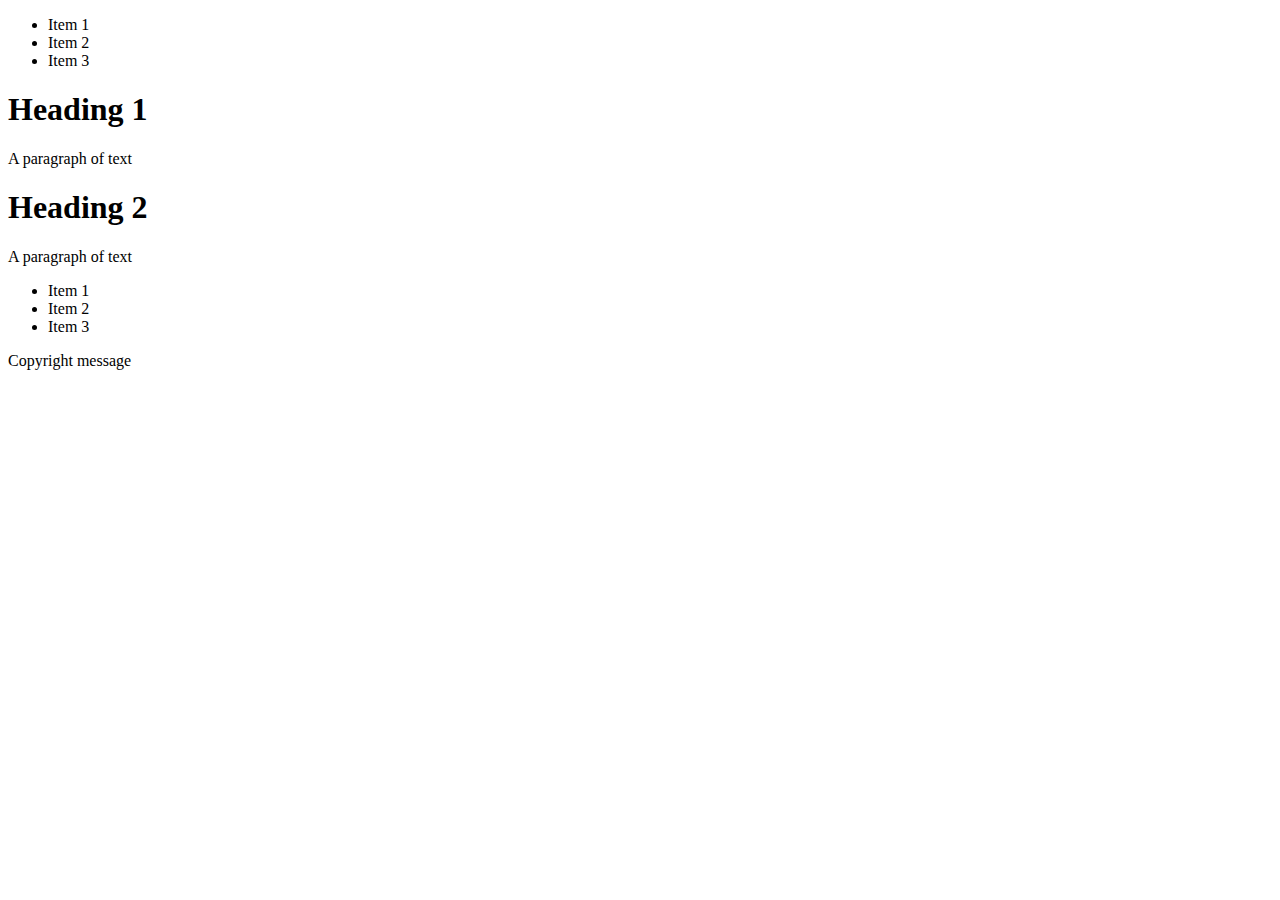
==== blocks.html @ 2bcd1120 "commit" ====
<!DOCTYPE html>

<html>
  <head>
    <meta charset="utf-8">
    <title>Block</title>
  </head>
  <body>

    <header>
      <nav>
        <ul>
          <li>Item 1</li>
          <li>Item 2</li>
          <li>Item 3</li>
        </ul>
      </nav>
    </header>

    <main>
      <article>
        <section>
          <h1>Heading 1</h1>
          <p>A paragraph of text</p>
        </section>
        <section>
          <h1>Heading 2</h1>
          <p>A paragraph of text</p>
        </section>
      </article>
      <aside>
        <ul>
          <li>Item 1</li>
          <li>Item 2</li>
          <li>Item 3</li>
        </ul>
      </aside>
    </main>

    <footer>
      <p>Copyright message</p>
    </footer>
  </body>
</html>
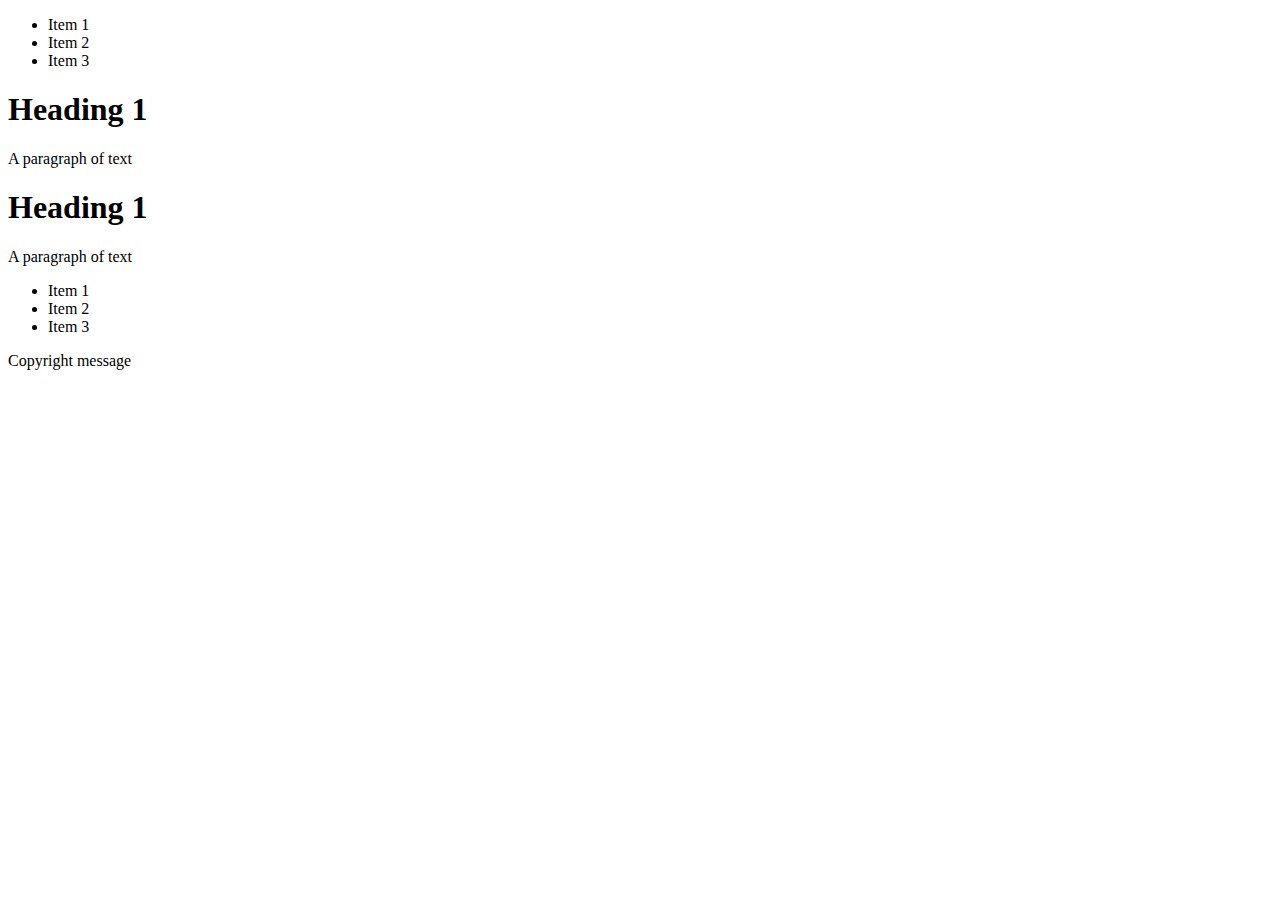
==== commit 0810e1d7: "commit3" ====
--- a/blocks.html
+++ b/blocks.html
@@ -24,7 +24,7 @@
           <p>A paragraph of text</p>
         </section>
         <section>
-          <h1>Heading 2</h1>
+          <h1>Heading 1</h1>
           <p>A paragraph of text</p>
         </section>
       </article>
